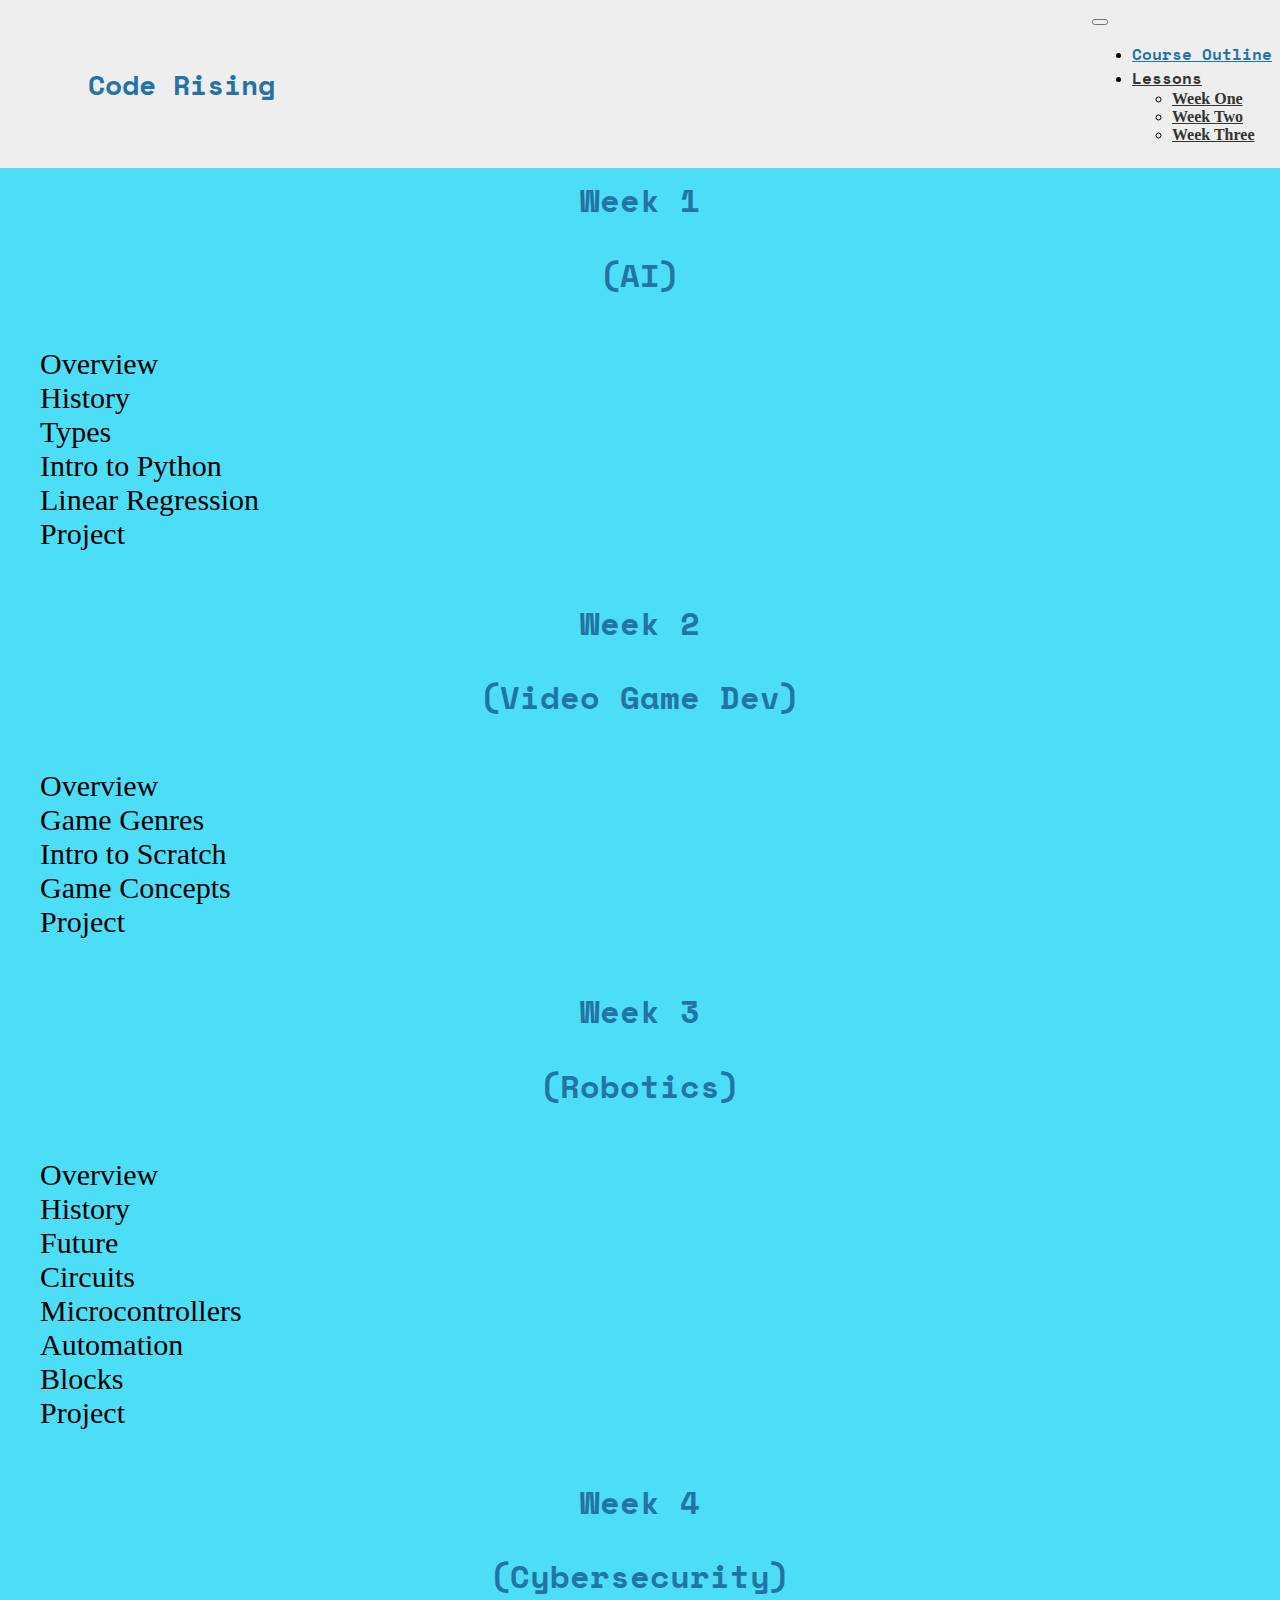
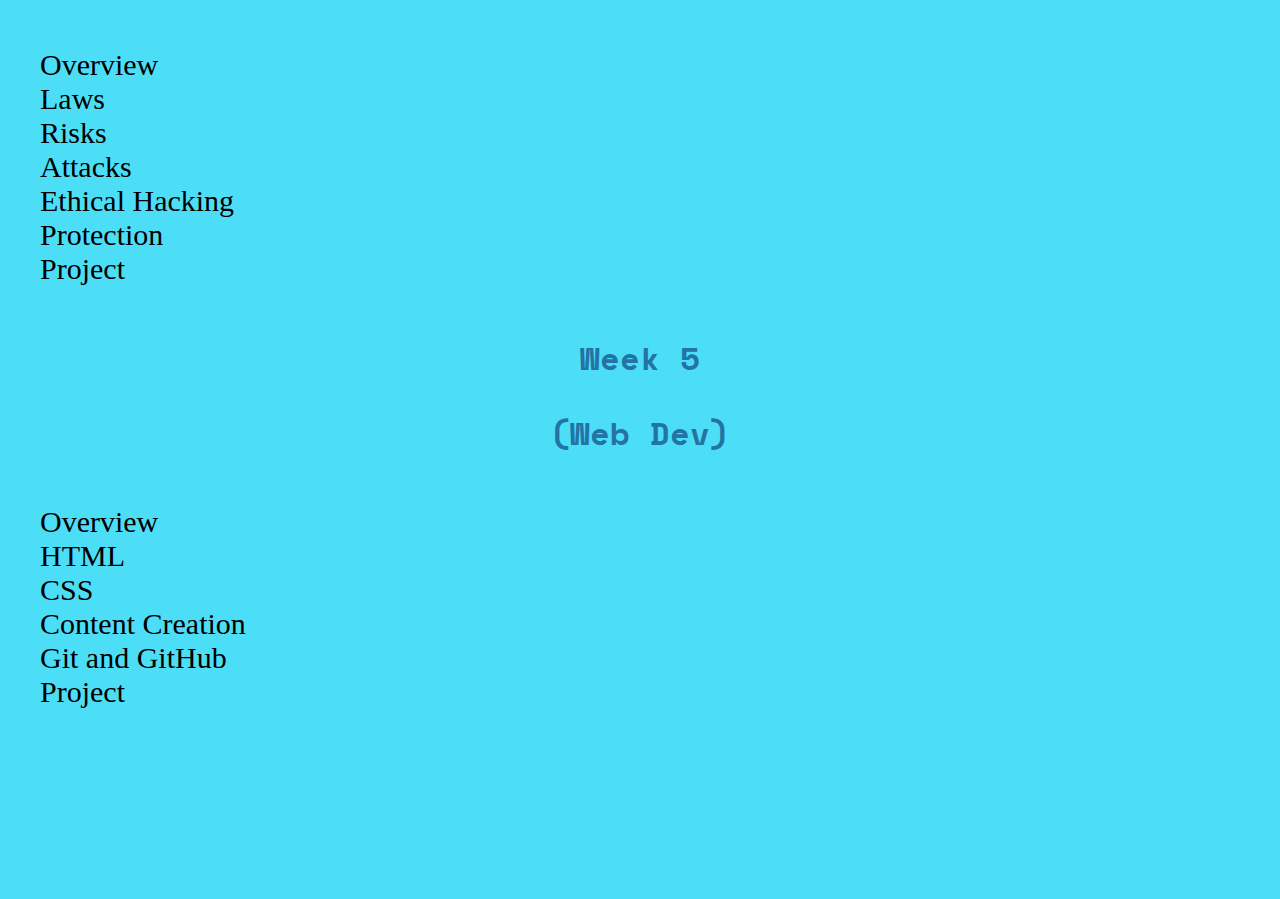
==== index.html @ 371c9c69 ":heavy_plus_sign: add week 3" ====
<!DOCTYPE html>
<html lang="en">
<head>
    <meta charset="UTF-8">
    <meta name="viewport" content="width=device-width, initial-scale=1.0">
    <meta http-equiv="X-UA-Compatible" content="ie=edge">
    <title>STEM - Course Outline</title>
    <link rel="icon" type="image/png" href="favicon.png">
    <link rel="stylesheet" href="css/bootstrap.min.css">
    <link rel="stylesheet" href="css/style.css">
    <link rel="preconnect" href="https://fonts.googleapis.com">
    <link rel="preconnect" href="https://fonts.gstatic.com" crossorigin>
    <link href="https://fonts.googleapis.com/css2?family=Space+Mono:wght@400;700&display=swap" rel="stylesheet">
</head>

<body>
  <header class="header-fixed">
    <div class="logo"><a href="index.html">Code Rising</a></div>
    <nav class="navbar navbar-expand-lg navbar-light">
      <button class="navbar-toggler" type="button" data-toggle="collapse" data-target="#navbarNav" aria-controls="navbarNav" aria-expanded="false" aria-label="Toggle navigation">
        <span class="navbar-toggler-icon"></span>
      </button>
      <div class="collapse navbar-collapse" id="navbarNav">
        <ul class="navbar-nav">
          <li class="nav-item">
            <a class="nav-link active" href="index.html">Course Outline</a>
          </li>
          <!-- <li class="nav-item">
            <a class="nav-link" href="links.html">Handy Links</a>
          </li> -->
          <li class="nav-item dropdown">
            <a class="nav-link dropdown-toggle" href="#" id="navbarDropdownMenuLink" data-toggle="dropdown" role="button" aria-expanded="true">Lessons</a>
            <ul class="dropdown-menu dropdown-menu-right" aria-labelledby="navbarDropdownMenuLink">
              <li><a class="dropdown-item" href="one.html">Week One</a></li>
              <li><a class="dropdown-item" href="two.html">Week Two</a></li>
              <li><a class="dropdown-item" href="three.html">Week Three</a></li>
            </ul>
          </li>
        </ul>
      </div>
    </nav>
  </header>

  <div class="container padtop3">
      <div class="row">
        <div class="col text-center">
          <h1></h1>
        </div>
      </div>

      <div class="row">
        <div class="col text-center">
          <h2 class="title">Course Outline</h2>
        </div>
      </div>

      <div class="row section">
          <div class="row">
            <aside class="col-4">
              <h2>Week 1</h2>
              <h2>(AI)</h2>
            </aside>
            <main class="col-8">
              <ul class="points">
                <li>Overview</li>
                <li>History</li>
                <li>Types</li>
                <li>Intro to Python</li>
                <li>Linear Regression</li>
                <li>Project</li>
              </ul>
            </main>
          </div>

          <div class="row">
            <aside class="col-4">
              <h2>Week 2</h2>
              <h2>(Video Game Dev)</h2>
            </aside>
            <main class="col-8">
              <ul class="points">
                <li>Overview</li>
                <li>Game Genres</li>
                <li>Intro to Scratch</li>
                <li>Game Concepts</li>
                <li>Project</li>
              </ul>
            </main>
          </div>

          <div class="row">
            <aside class="col-4">
              <h2>Week 3</h2>
              <h2>(Robotics)</h2>
            </aside>
            <main class="col-8">
              <ul class="points">
                <li>Overview</li>
                <li>History</li>
                <li>Future</li>
                <li>Circuits</li>
                <li>Microcontrollers</li>
                <li>Automation</li>
                <li>Blocks</li>
                <li>Project</li>
              </ul>
            </main>
          </div>

          <div class="row">
            <aside class="col-4">
              <h2>Week 4</h2>
              <h2>(Cybersecurity)</h2>
            </aside>
            <main class="col-8">
              <ul class="points">
                <li>Overview</li>
                <li>Laws</li>
                <li>Risks</li>
                <li>Attacks</li>
                <li>Ethical Hacking</li>
                <li>Protection</li>
                <li>Project</li>
              </ul>
            </main>
          </div>

          <div class="row">
            <aside class="col-4">
              <h2>Week 5</h2>
              <h2>(Web Dev)</h2>
            </aside>
            <main class="col-8">
              <ul class="points">
                <li>Overview</li>
                <li>HTML</li>
                <li>CSS</li>
                <li>Content Creation</li>
                <li>Git and GitHub</li>
                <li>Project</li>
              </ul>
            </main>
          </div>

      </div>
  </div>

  <script src="https://cdn.jsdelivr.net/npm/popper.js@1.16.0/dist/umd/popper.min.js" integrity="sha384-Q6E9RHvbIyZFJoft+2mJbHaEWldlvI9IOYy5n3zV9zzTtmI3UksdQRVvoxMfooAo" crossorigin="anonymous"></script>
  <script src="js/bootstrap.min.js" integrity="sha384-oesi62hOLfzrys4LxRF63OJCXdXDipiYWBnvTl9Y9/TRlw5xlKIEHpNyvvDShgf/" crossorigin="anonymous"></script>
</body>
</html>
---- css/style.css ----
/* UNIVERSALS */
body, html {
    padding: 0;
    margin: 0;
    position: relative;
    top: 0;
    left: 0;
    right: 0;
    bottom: 0;
}

html {
    background-color: #4ddef7;
}

main, aside {
    font-size: 1.5em;
}

a {
    color: #333;
    font-weight: bold;
}

a:hover {
    text-decoration: none;
    color: #2373a5;
}

h1, h2, h3, h4, h5, h6 {
    color: #2373a5;
    font-family: 'Space Mono', monospace;
    font-weight: 700;
}

h2 {
    font-size: 32px;
}

p {
  font-size: 1.2em;
}

.points {
    list-style: none;
    font-size: 1.25em;
}

ol {
  font-size: 1.2em;
}

.nested-points {
  margin-left: 24px;
  font-size: 1em;
}

.bulleted-points {
    list-style-type: circle;
}

.dashed-list {
    list-style-type: square;
}

.text-bold {
    font-weight: bold;
}

.padtop3 {
  padding-top: 3em;
}

pre {
    background-color: #000;
    color: #fff;
    display: flex;
    align-items: center;
}

.highlight-circle {
    display: inline-block;
    height: 20px;
    width: 20px;
    border-radius: 50%;
    border: 1px solid #2373a5;
    padding-left: 4px;
}

.highlight-block {
    background-color: #4ddef7;
    color: #2373a5;
}

.container, .container-fluid {
    padding-bottom: 160px;
    min-height: 110vh;
}
/* JS HELPERS */
.header-fixed {
    position: fixed;
    top: 0;
    left: 0;
    right: 0;
    z-index: 10;
}

.header-relative {
    position: relative;
}

.js-link {
    font-weight: bold
}

.js-link:hover {
    cursor: pointer;
    color: #2373a5;
}

/* HEADER */
header {
    display: flex;
    align-items: center;
    justify-content: space-between;
    background-color: #eee;
    padding: .5em;
}

.logo {
    margin-left: 5em;
}

.logo a {
    font-size: 1.75em;
    color: #2373a5;
    height: 100%;
    width: 100%;
    display: flex;
    justify-content: center;
    align-items: center;
    text-decoration: none;
    font-family: 'Space Mono', monospace;
}

.nav {
    font-weight: bold;
}

.navbar-default {
    background-color: #eee;
    border: none;
}

.navbar-light .navbar-nav .nav-link.active,
.navbar-light .navbar-nav .show>.nav-link,
.navbar-light .navbar-nav .nav-link:focus,
.navbar-light .navbar-nav .nav-link:hover {
  color: #2373a5;
  font-family: 'Space Mono', monospace;
}

.nav-link {
    font-family: 'Space Mono', monospace;
}

.dropdown-toggle {
  font-family: 'Space Mono', monospace;
}

/* MAIN STYLES */
.section {
  margin-bottom: 1.5em;
}

.section main, .section aside{
    margin-top: 2em;
}

aside {
    color: #2373a5;
    text-align: center;
}

aside h2 {
    margin-top: 0;
}

.nested-img {
    list-style: none;
}

.nested-img img {
    max-height: 40vh;
}

.title {
    margin-top: 1em;
}

/* TAKE HOME */
.take-home ul li a {
    font-weight: bold;
}

@media screen and (max-width: 768px) {
  h2 {
    font-size: 26px;
  }
  li {
    font-size: 20px;
  }
}
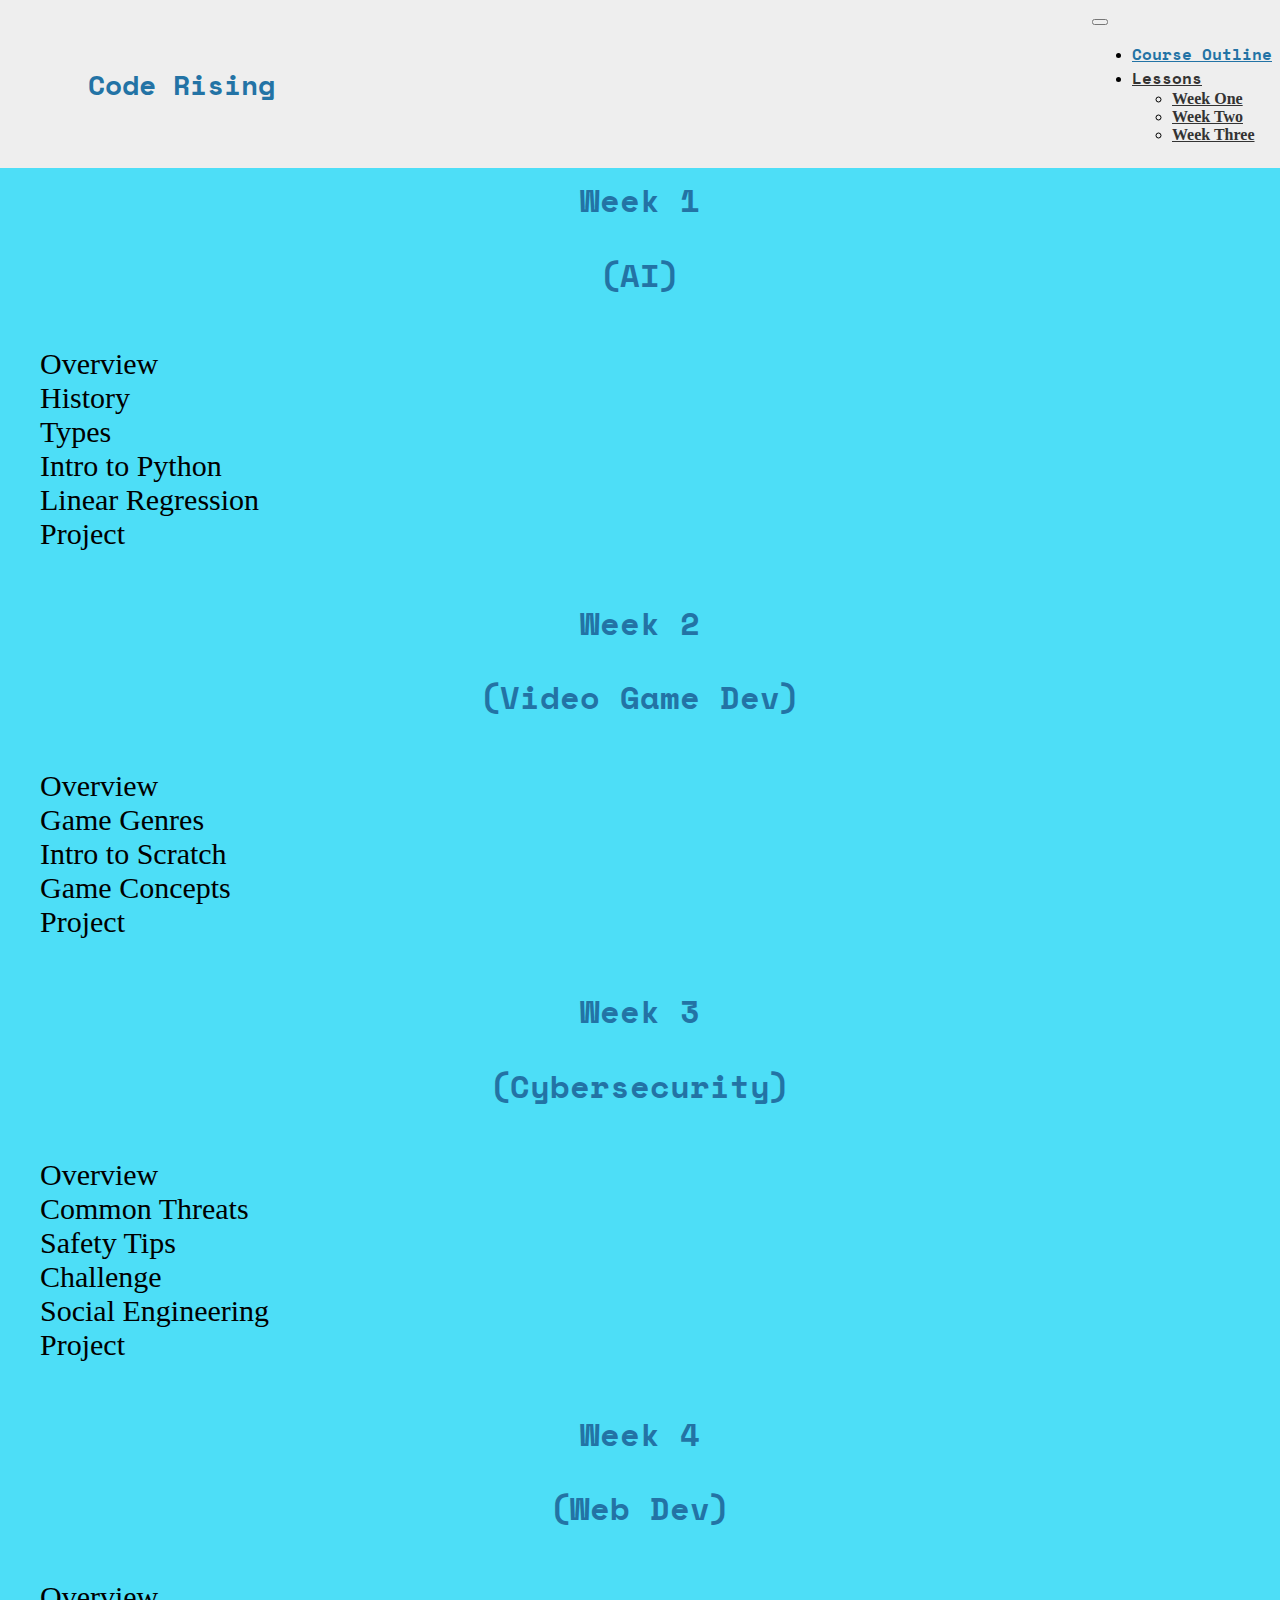
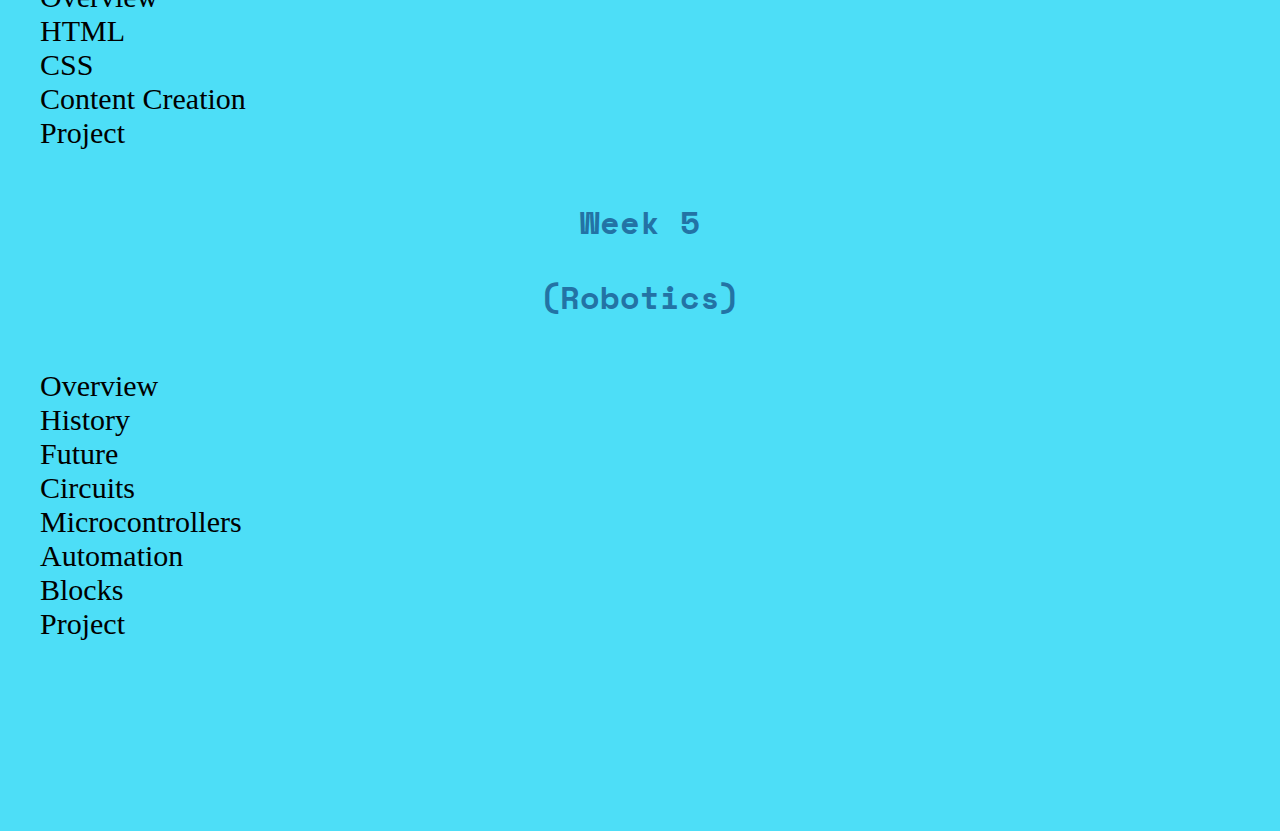
==== commit 4f86ddf4: ":heavy_plus_sign: add week 4 page" ====
--- a/index.html
+++ b/index.html
@@ -91,6 +91,39 @@
           <div class="row">
             <aside class="col-4">
               <h2>Week 3</h2>
+              <h2>(Cybersecurity)</h2>
+            </aside>
+            <main class="col-8">
+              <ul class="points">
+                <li>Overview</li>
+                <li>Common Threats</li>
+                <li>Safety Tips</li>
+                <li>Challenge</li>
+                <li>Social Engineering</li>
+                <li>Project</li>
+              </ul>
+            </main>
+          </div>
+
+          <div class="row">
+            <aside class="col-4">
+              <h2>Week 4</h2>
+              <h2>(Web Dev)</h2>
+            </aside>
+            <main class="col-8">
+              <ul class="points">
+                <li>Overview</li>
+                <li>HTML</li>
+                <li>CSS</li>
+                <li>Content Creation</li>
+                <li>Project</li>
+              </ul>
+            </main>
+          </div>
+
+          <div class="row">
+            <aside class="col-4">
+              <h2>Week 5</h2>
               <h2>(Robotics)</h2>
             </aside>
             <main class="col-8">
@@ -107,41 +140,6 @@
             </main>
           </div>
 
-          <div class="row">
-            <aside class="col-4">
-              <h2>Week 4</h2>
-              <h2>(Cybersecurity)</h2>
-            </aside>
-            <main class="col-8">
-              <ul class="points">
-                <li>Overview</li>
-                <li>Laws</li>
-                <li>Risks</li>
-                <li>Attacks</li>
-                <li>Ethical Hacking</li>
-                <li>Protection</li>
-                <li>Project</li>
-              </ul>
-            </main>
-          </div>
-
-          <div class="row">
-            <aside class="col-4">
-              <h2>Week 5</h2>
-              <h2>(Web Dev)</h2>
-            </aside>
-            <main class="col-8">
-              <ul class="points">
-                <li>Overview</li>
-                <li>HTML</li>
-                <li>CSS</li>
-                <li>Content Creation</li>
-                <li>Git and GitHub</li>
-                <li>Project</li>
-              </ul>
-            </main>
-          </div>
-
       </div>
   </div>
 
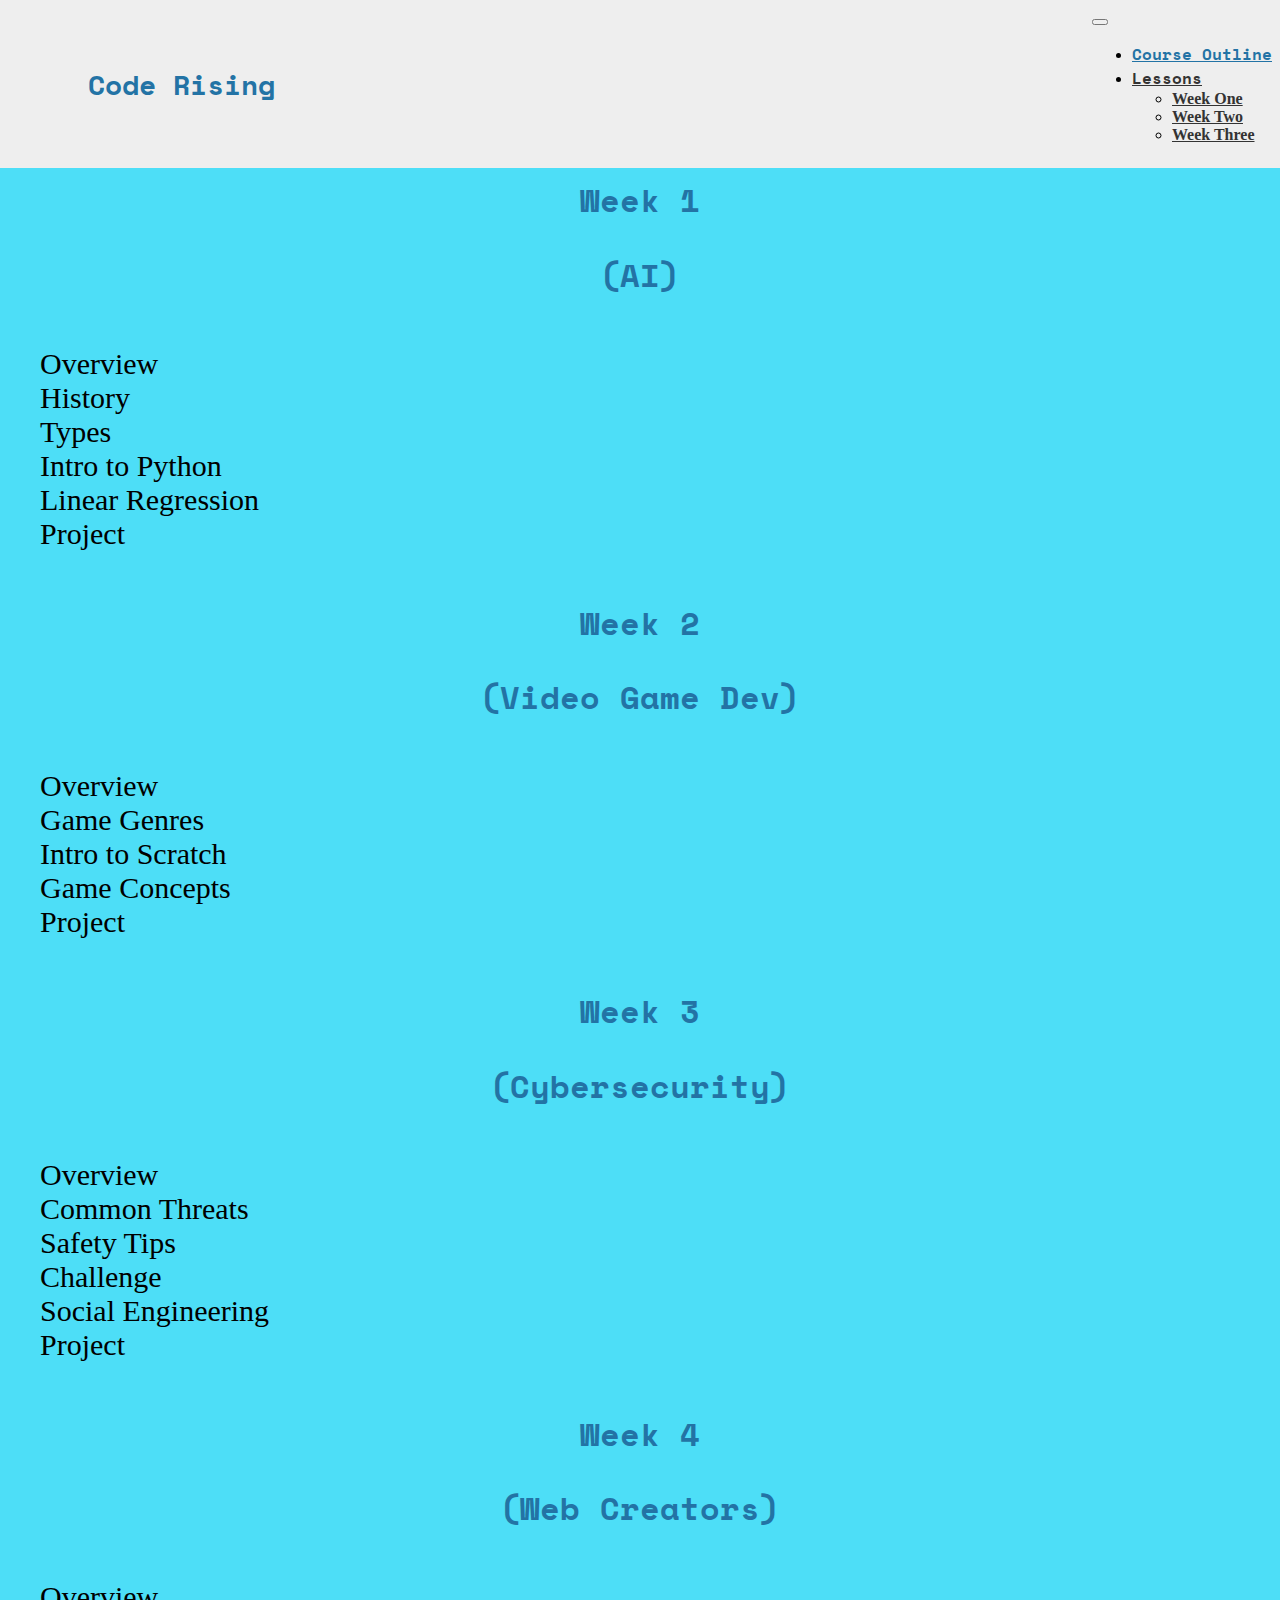
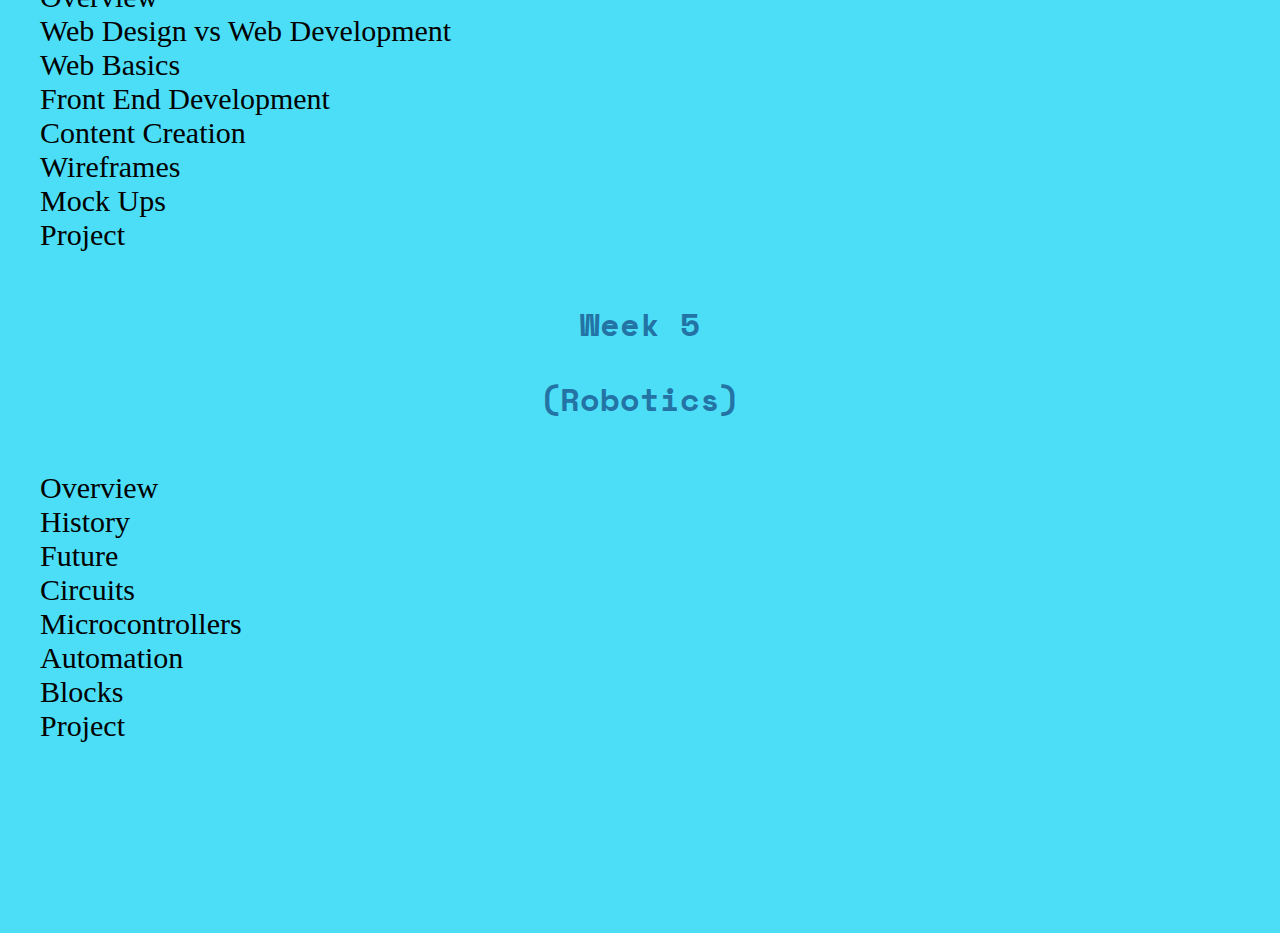
==== commit 6be3e7ab: ":heavy_plus_sign: add day 4" ====
--- a/index.html
+++ b/index.html
@@ -108,14 +108,17 @@
           <div class="row">
             <aside class="col-4">
               <h2>Week 4</h2>
-              <h2>(Web Dev)</h2>
+              <h2>(Web Creators)</h2>
             </aside>
             <main class="col-8">
               <ul class="points">
                 <li>Overview</li>
-                <li>HTML</li>
-                <li>CSS</li>
+                <li>Web Design vs Web Development</li>
+                <li>Web Basics</li>
+                <li>Front End Development</li>
                 <li>Content Creation</li>
+                <li>Wireframes</li>
+                <li>Mock Ups</li>
                 <li>Project</li>
               </ul>
             </main>
